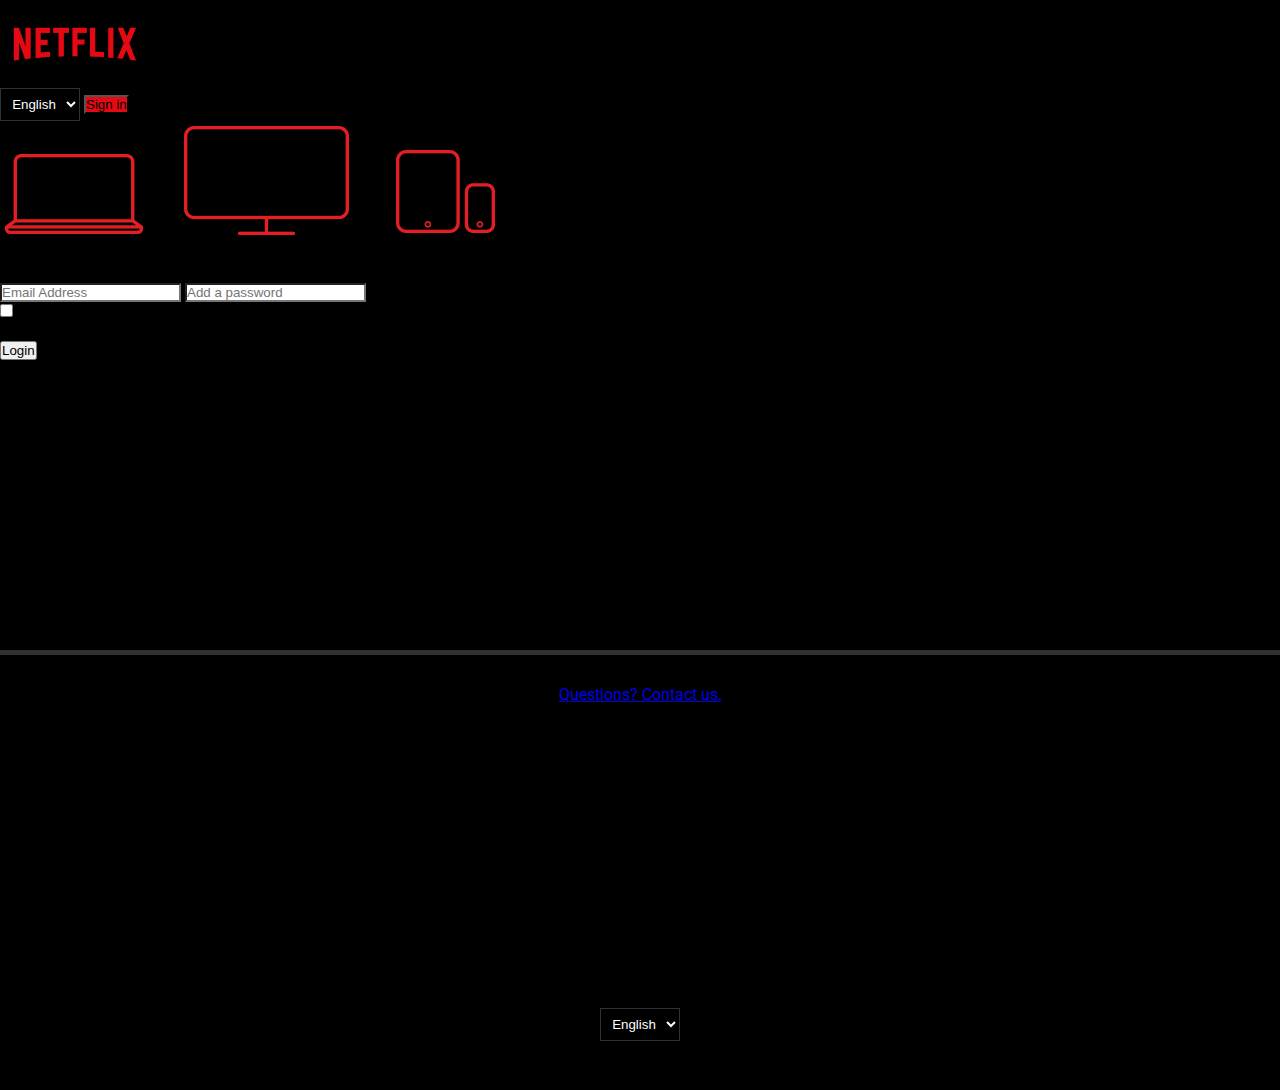
==== Login.html @ e6ec074f "V2" ====
<!DOCTYPE html>
<html lang="en">

<head>
    <meta charset="UTF-8">
    <meta http-equiv="X-UA-Compatible" content="IE=edge">
    <meta name="viewport" content="width=device-width, initial-scale=1.0">
    <title>Netflix</title>
    <link rel="stylesheet" href="https://cdn.jsdelivr.net/npm/bootstrap@4.6.2/dist/css/bootstrap.min.css"
        integrity="sha384-xOolHFLEh07PJGoPkLv1IbcEPTNtaed2xpHsD9ESMhqIYd0nLMwNLD69Npy4HI+N" crossorigin="anonymous">
    <link rel="stylesheet" href="css/main.css">
    <link rel="stylesheet" href="style.css">
    <link rel="shortcut icon" href="netflix_logo_icon_170919.ico" type="image/x-icon">
    <link rel="stylesheet" href="https://cdn.jsdelivr.net/npm/bootstrap@5.2.0/dist/css/bootstrap.min.css"
        integrity="sha384-gH2yIJqKdNHPEq0n4Mqa/HGKIhSkIHeL5AyhkYV8i59U5AR6csBvApHHNl/vI1Bx" crossorigin="anonymous">
</head>

<body class="bg-white">
    <header class="bg-white h25 head2">
        <nav class="navbar nav2 bg-white nav h-100 d-flex">
            <a href="index.html"><img src="assets/netflix_PNG32.png" class="navbar-brand nav-item" alt=""></a>
            <div class="list d-flex">
                <select class="ui-select medium m-2" id="lang-switcher-header-select" tabindex="0"
                    placeholder="lang-switcher">
                    <option value="/eg/" data-language="ar" data-country="EG" lang="ar">العربية</option>
                    <option selected="" value="/eg-en/" data-language="en" data-country="EG" lang="en">English</option>
                </select>
                <button class="btn btn-danger red h-25 mt-2">Sign in</button>
            </div>
        </nav>
    </header>
    <section class="border-0 d-flex signup mt-5 flex-column firstx bg-white">
        <img src="/assets//Devices.png" class="mx-auto w-25 mb-5" alt="">
        <h4 class="text-center">Login</h4>
        <p class="text-center">Just a few more steps and you're done!
            We hate paperwork, too.
        </p>
        <form action="Home.html" class="w-25 form2 mx-auto">
            <input type="email" class="input-group w-100 p-3" placeholder="Email Address">
            <input type="password" class="input-group w-100 p-3" placeholder="Add a password">
           <div class="d-flex w-100">
            <input type="checkbox" >
            <p class="mt-3">Please do not email me Netflix special offers</p>
        </div>
        <button class="bg-danger mt-2 text-white mx-auto w-100 p-3 btn">Login</button>
    </form>
    </section>

    <footer class="d-flex bg-light text-dark m-0 row justify-content-center align-items-center align-content-center">
        <a href="#" class="mt-5 text-white text-decoration-none text-center">Questions? Contact us.</a>
        <div class="d-flex flex-row justify-content-center align-items-center align-content-center mt-5">
            <div class="overflow-hidden">
                <ul class="text-dark">
                    <li>FAQ</li>
                    <li>Investor Relation</li>
                    <li>Privacy</li>
                    <li>Speed Test</li>
                </ul>
            </div>
            <div>
                <ul class="text-dark">
                    <li>FAQ</li>
                    <li>Investor Relation</li>
                    <li>Privacy</li>
                    <li>Speed Test</li>
                </ul>
            </div>
            <div>
                <ul class="text-white">
                    <li>FAQ</li>
                    <li>Investor Relation</li>
                    <li>Privacy</li>
                    <li>Speed Test</li>
                </ul>
            </div>
            <div>
                <ul class="text-dark">
                    <li>FAQ</li>
                    <li>Investor Relation</li>
                    <li>Privacy</li>
                    <li>Speed Test</li>
                </ul>
            </div>
        </div>
        <div class="mx-5">
            <select class="ui-select medium m-2" id="lang-switcher-header-select" tabindex="0"
                placeholder="lang-switcher">
                <option value="/eg/" data-language="ar" data-country="EG" lang="ar">العربية</option>
                <option selected="" value="/eg-en/" data-language="en" data-country="EG" lang="en">English</option>
            </select>

            <p>Netflix Egypt</p>
        </div>

    </footer>
    <script src="https://cdn.jsdelivr.net/npm/jquery@3.5.1/dist/jquery.slim.min.js"
        integrity="sha384-DfXdz2htPH0lsSSs5nCTpuj/zy4C+OGpamoFVy38MVBnE+IbbVYUew+OrCXaRkfj"
        crossorigin="anonymous"></script>
    <script src="https://cdn.jsdelivr.net/npm/popper.js@1.16.1/dist/umd/popper.min.js"
        integrity="sha384-9/reFTGAW83EW2RDu2S0VKaIzap3H66lZH81PoYlFhbGU+6BZp6G7niu735Sk7lN"
        crossorigin="anonymous"></script>
    <script src="https://cdn.jsdelivr.net/npm/bootstrap@5.2.0/dist/js/bootstrap.min.js"></script>
    <script src="https://cdn.jsdelivr.net/npm/bootstrap@4.6.2/dist/js/bootstrap.min.js"
        integrity="sha384-+sLIOodYLS7CIrQpBjl+C7nPvqq+FbNUBDunl/OZv93DB7Ln/533i8e/mZXLi/P+"
        crossorigin="anonymous"></script>
</body>

</html>
---- css/main.css ----
@import url('https://fonts.googleapis.com/css2?family=Roboto:wght@500&display=swap');
*{
    margin: 0;
    padding: 0;
}
body{
    background-color: black !important;
    font-family: 'Roboto', sans-serif;}
header{
    width: 100%;
    height: 50px;
    position: absolute !important;
    z-index: 1;
}
nav{
    height: 100% !important;
    width: 100%;
    position: absolute !important;
}
.navbar-brand{
    max-width: 150px !important;
}
.first{
    background-image: url("/assets/EG-en-20220822-popsignuptwoweeks-perspective_alpha_website_small.jpg") !important;
    height: 700px !important;
    width: 100% !important;
    background-position: center !important;
    background-size: contain;
    position: relative !important;
    border-bottom: solid 2px rgb(29, 29, 29);
}
section{
    border-bottom: 5px solid rgb(49, 49, 49) !important;

}
.ui-select{
    background-color: black !important;
    text-align: center;
    color: white;
    padding: 7px;
    border: 1px solid rgb(49, 49, 49);
}
.dim{
    background-color: rgba(0, 0, 0, 0.628) !important;
    width: 100% ;
    height: 100%;
    position: absolute;
}
.text{
    font-size: 30px;
}
.search{
    font-size: 15px;
    padding: 5px;
    width: 20%;
}
.red{
    background-color: #e50914;
}
.btn-danger{
    background-color: #e50914 !important; 
}
footer{
    overflow: hidden !important;
}
footer ul{
    overflow: hidden !important;
}
.our-story-card-video{
    margin: 0 auto;
    position: absolute;
    display: flex !important;
    justify-self: center !important;
    align-self: center !important;
    width: 43%;
    height: 45%;
}
.input-group{
  border-radius: 0% !important;
}
@media (max-width:950px) {

    .first h1{
        font-size: 25px !important;
        width: 100% !important;
    }
    .btn2{
        font-size: 6px !important;
        padding: 15px !important;
        text-align: center !important;
    }
    form{
        font-size: 10px !important;
    }
    .child{
        display: flex !important;
        flex-direction: column !important;
        width: 100%;
    }
    .img-fluid{
        max-width: 200px !important;
    }
    .our-story-card-video{
        height: auto;
    }
    .second{
        display: flex;
        flex-direction: column !important;
        font-size: 20px !important;
    }
    .display-4{
        font-size: 20px !important;
    }
    .sec{
        padding: 10px;
        flex-direction: column;
        text-align: center;
    }
    .sec h1{
        font-size: 20px !important;
    }
    .sec p{
        font-size: 10px !important;
    }
    .accordion-button{
        font-size: 10px !important;
        width: 100% !important;

    }
    .accordion{
        font-size: 10px !important;
        width: 100% !important;
    }
    .accordion-header,.accordion-item{
        font-size: 10px !important;
    }
    .acc{
        width: 100% !important;
    }
    footer{
        overflow: hidden !important;
        margin: 0 !important;
    }
    .accordion{
      width: 100% !important;
    }
}
.accordion{
    width: 75% !important;
    background-color: black !important;
}
.accordion-item{
    width: 50% !important;
    text-align: center !important;
    margin: auto !important;
    background-color: black !important;
}
.accordion-header{
    background-color: black !important;
}
.accordion-button{
    background-color: rgb(34, 34, 34) !important;
    color: white !important;
    font-size: 30px !important;
    width: 100% !important;
}
.accordion-body{
    color: white !important;
    background-color: rgb(34, 34, 34) !important;
}
.h25{
    height: 100px !important;
    position: relative !important;
}
.firstx{
    background-size: cover !important;
    background-attachment:fixed !important;
    width: 100% !important;
    height: 530px !important;
    position: relative !important;
    border-bottom: solid 2px rgb(29, 29, 29);  
}
.display-6{
    font-size: 20px !important;
}
.display-7{
    font-size: 18px !important;
}
.next{
    font-size: 30px !important;
}
.payment{
    font-size: 30px !important;
}
.payment input{
    padding: 15px !important;
    margin: 10px;
    font-size: 17px !important;
}
.display-8{
    font-size: 10px !important;
}

img {
    max-width: 100%;
  }
  
  h1 {
    padding-top: 60px;  
  }
  
  .wrapper {
    margin: 0;
    padding: 0;
  }
  
  /* HEADER */
  header {
    padding: 20px 20px 0 20px;
    position: fixed;
    top: 0;
    display: grid;  
    grid-gap:5px;
    grid-template-columns: 1fr 4fr 1fr;
    grid-template-areas: 
     "nt mn mn sb . . . "; 
    background-color: var(--primary);
    width: 100%;
    margin-bottom: 0px;  
  }
  
  .netflixLogo {
    grid-area: nt;
    object-fit: cover;
    width: 100px;
    max-height: 100%;
    
    padding-left: 30px;
    padding-top: 0px;  
  }
  
  .netflixLogo img {  
    height: 35px;     
  }
  
  #logo {
    color: #E50914;  
    margin: 0; 
    padding: 0; 
  }
  
  
  .main-nav {
    grid-area: mn;
    padding: 0 30px 0 20px;
  }
  
  .main-nav a {
    color: var(--light);
    text-decoration: none;
    margin: 5px;  
  }
  
  .main-nav a:hover {
    color: var(--dark);
  }
  
  .sub-nav {
    grid-area: sb;
    padding: 0 40px 0 40px;
  }
  
  .sub-nav a {
    color: var(--light);
    text-decoration: none;
    margin: 5px;
  }
  
  .sub-nav a:hover {
    color: var(--dark);
  }
  
  
  /* MAIN CONTIANER */
  .main-container {
    padding: 50px;
  }
  
  .box {
    display: grid;
    grid-gap: 20px;
    grid-template-columns: repeat(6, minmax(100px, 1fr));
  }
  
  .box a {
    transition: transform .3s;  
  }
  
  .box a:hover {
    transition: transform .3s;
    -ms-transform: scale(1.4);
    -webkit-transform: scale(1.4);  
    transform: scale(1.4);
  }
  
  .box img {
    border-radius: 2px;
  }
  
  /* LINKS */
  .link {
    padding: 50px;
  }
  
  .sub-links ul {
    list-style: none;
    padding: 0;
    display: grid;
    grid-gap: 20px;
    grid-template-columns: repeat(4, 1fr);
  }
  
  .sub-links a {
    color: var(--dark);
    text-decoration: none;
  }
  
  .sub-links a:hover {
    color: var(--dark);
    text-decoration: underline;
  }
  
  .logos a{
    padding: 10px;
  }
  
  .logo {
    color: var(--dark);
  }
  
  
  /* FOOTER */
  footer {
    padding: 20px;
    text-align: center;
    color: var(--dark);
    margin: 10px;
  }
  
  /* MEDIA QUERIES */
  
  @media(max-width: 900px) {
  
    header {
      display: grid;
      grid-gap: 20px;
      grid-template-columns: repeat(2, 1fr);
      grid-template-areas: 
      "nt nt nt  .  .  . sb . . . "
      "mn mn mn mn mn mn  mn mn mn mn";
    }
  
    .box {
      display: grid;
      grid-gap: 20px;
      grid-template-columns: repeat(4, minmax(100px, 1fr));
    }
  
  }
  
  @media(max-width: 700px) {
  
    header {
      display: grid;
      grid-gap: 20px;
      grid-template-columns: repeat(2, 1fr);
      grid-template-areas: 
      "nt nt nt  .  .  . sb . . . "
      "mn mn mn mn mn mn  mn mn mn mn";
    }
  
    .box {
      display: grid;
      grid-gap: 20px;
      grid-template-columns: repeat(3, minmax(100px, 1fr));
    }
  
    .sub-links ul {
      display: grid;
      grid-gap: 20px;
      grid-template-columns: repeat(3, 1fr);
    }
     
  }
  
  @media(max-width: 500px) {
  
    .wrapper {
      font-size: 15px;
    }
  
    header {
      margin: 0;
      padding: 20px 0 0 0;
      position: static;
      display: grid;
      grid-gap: 20px;
      grid-template-columns: repeat(1, 1fr);
      grid-template-areas: 
      "nt"    
      "mn"
      "sb";
      text-align: center;
    }
  
    .netflixLogo {
      max-width: 100%;
      margin: auto;
      padding-right: 20px;
    }
  
    .main-nav {
      display: grid;
      grid-gap: 0px;
      grid-template-columns: repeat(1, 1fr);
      text-align: center;
    }
  
    h1 {
      text-align: center;
      font-size: 18px;
    }
  
   
  
    .box {
      display: grid;
      grid-gap: 20px;
      grid-template-columns: repeat(1, 1fr);
      text-align: center;    
    }
  
    .box a:hover {
      transition: transform .3s;
      -ms-transform: scale(1);
      -webkit-transform: scale(1);  
      transform: scale(1.2);
    }
  
    .logos {
      display: grid;
      grid-gap: 20px;
      grid-template-columns: repeat(2, 1fr);
      text-align: center;
    }
  
    .sub-links ul {
      display: grid;
      grid-gap: 20px;
      grid-template-columns: repeat(1, 1fr);
      text-align: center;
      font-size: 15px;
    }  
}
.bg-black2{
    background-color: rgb(19, 19, 19) !important;
}
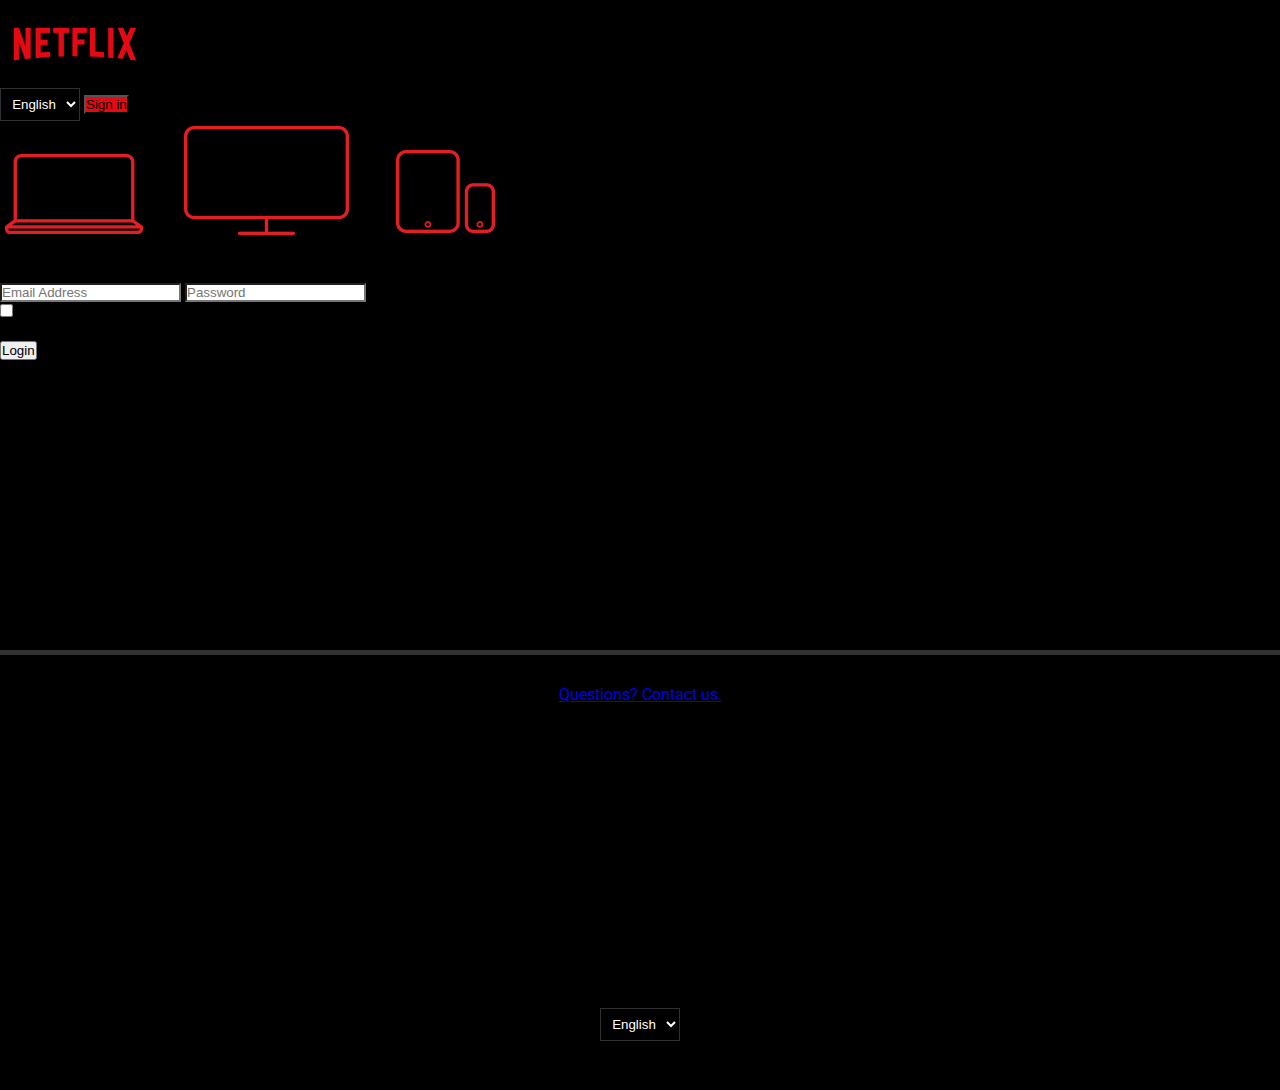
==== commit c7674ce4: "Update Login.html" ====
--- a/Login.html
+++ b/Login.html
@@ -36,8 +36,8 @@
             We hate paperwork, too.
         </p>
         <form action="Home.html" class="w-25 form2 mx-auto">
-            <input type="email" class="input-group w-100 p-3" placeholder="Email Address">
-            <input type="password" class="input-group w-100 p-3" placeholder="Add a password">
+            <input type="email" class="input-group w-100 p-3" placeholder="Email Address" required>
+            <input type="password" class="input-group w-100 p-3" placeholder="Password" required>
            <div class="d-flex w-100">
             <input type="checkbox" >
             <p class="mt-3">Please do not email me Netflix special offers</p>
